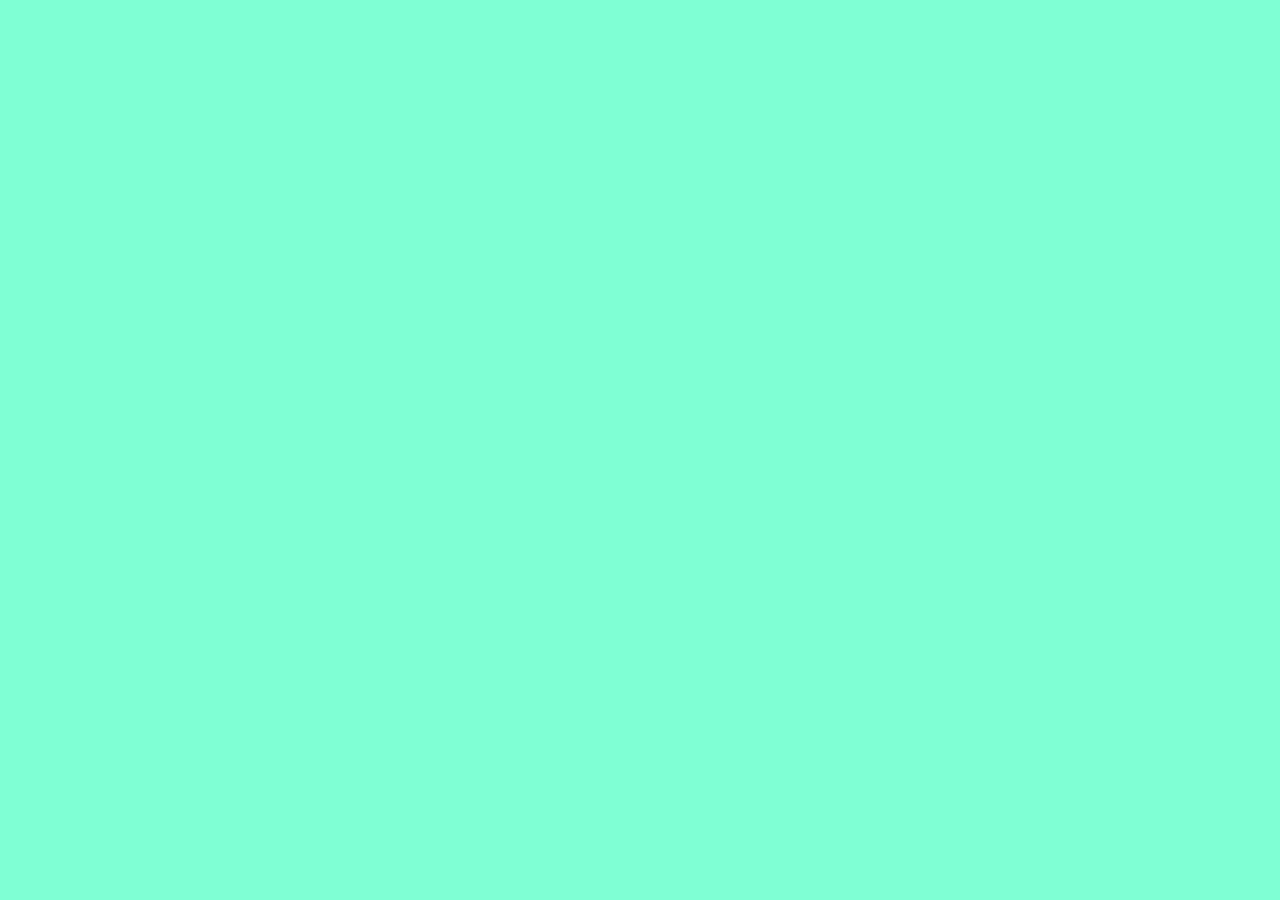
==== index.html @ bad840b1 "test if github pages works" ====
<!DOCTYPE html>
<html lang="en">
<head>
    <meta charset="UTF-8">
    <meta name="viewport" content="width=device-width, initial-scale=1.0">
    <link rel="stylesheet" href="main.css">
    <title>Home</title>
</head>
<body>
    
</body>
</html>
---- main.css ----
html, body{
    background-color: aquamarine;
}
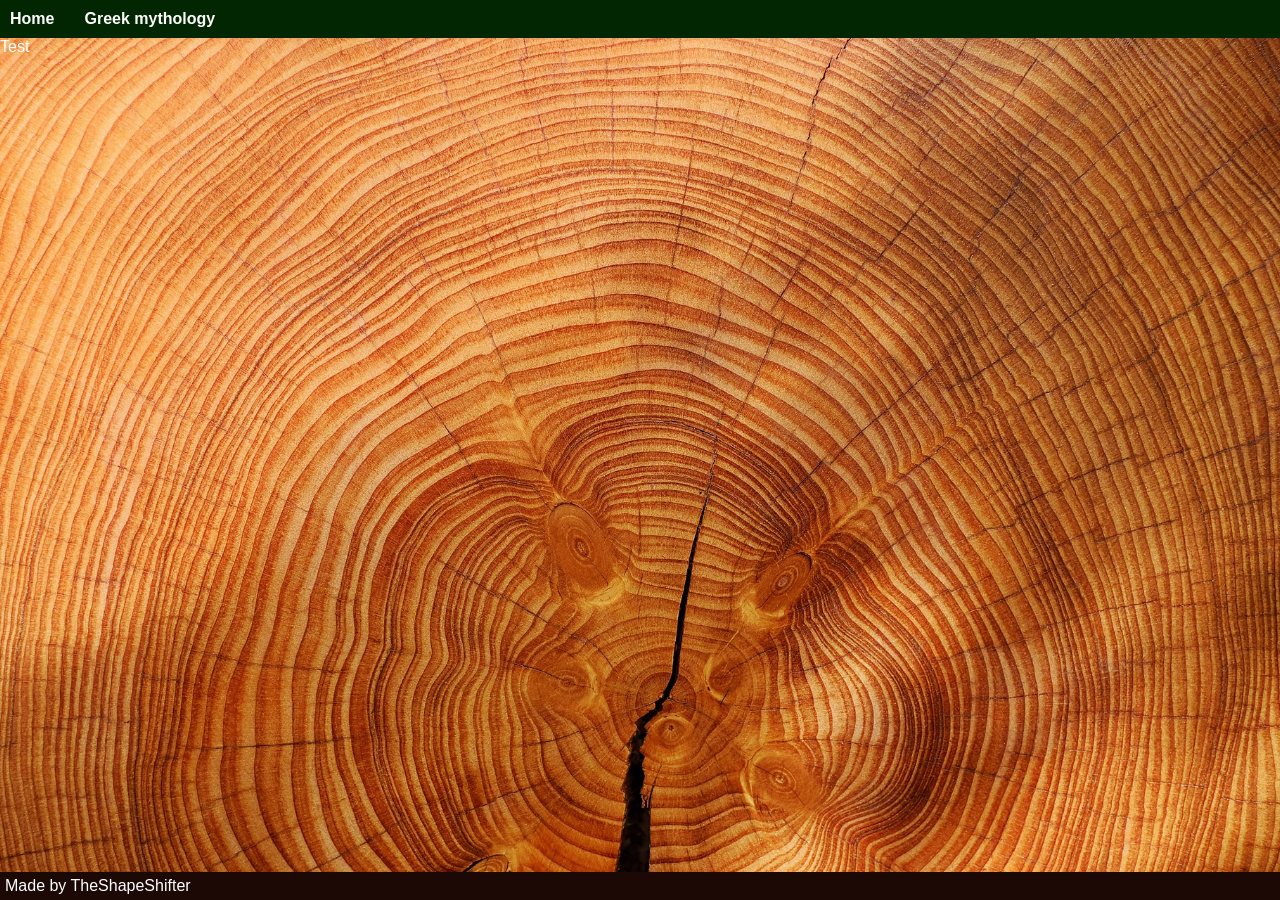
==== commit 9fbb8162: "Main style, css and index html" ====
--- a/index.html
+++ b/index.html
@@ -3,10 +3,14 @@
 <head>
     <meta charset="UTF-8">
     <meta name="viewport" content="width=device-width, initial-scale=1.0">
-    <link rel="stylesheet" href="main.css">
+    <!-- <link rel="stylesheet" href="main.css"> -->
     <title>Home</title>
 </head>
 <body>
-    
+    <div id="navbar"></div>
+    <main>
+       <p>Test</p>
+    <div id="footer"></div>
+    <script src="main.js"></script>
 </body>
 </html>
--- a/main.css
+++ b/main.css
@@ -1,3 +1,83 @@
-html, body{
-    background-color: aquamarine;
+* {
+    margin: 0;
+    padding: 0;
+}
+
+html, body {
+    height: 100%;
+    min-height: 100vh;
+    display: flex;
+    flex-direction: column;
+    background: #0f172a;
+    background-image: url("../../image/couleur-annual-rings-3212803_1920.jpg");
+    background-size: cover;
+    background-position: center;
+    background-repeat: no-repeat;
+    overflow-y: hidden;
+    font-family: sans-serif;
+    color: white;
+}
+
+#navbar ul {
+    display: flex;
+    gap: 10px;
+    list-style-type: none;
+    background-color: #022602;
+    overflow: hidden;
+    margin: 0;
+    
+}
+
+#navbar a {
+    display: block;
+    color: var(--text_color);
+    font-weight: bold;
+    text-decoration: none;
+    padding: 10px;
+    text-align: center;
+}
+
+.navbar a:hover,
+.navbar a.active {
+    background-color: #2d582d;
+}
+
+footer{
+    background-color: #1c0805;
+    padding: 5px;
+    position: fixed;
+    bottom: 0;
+    left: 0;
+    right: 0
+}
+
+#legend {
+    position: absolute; 
+    top: 60px;
+    left: 20px;
+    z-index: 1000;
+    width: 160px;
+    background: #00000099;
+    backdrop-filter: blur(6px);
+    color: white;
+    padding: 10px;
+    border-radius: 10px;
+    font-size: 13px;
+}
+
+/* Color */
+.dot.parent {
+    background-color: #1aff00;
+}
+
+.dot.procreation {
+    background-color: #c400ff;
+}
+
+.dot.spouse {
+    background-color: #fe03e9;
+}
+
+.dot.affair {
+    background-color: #ff8000;
 }
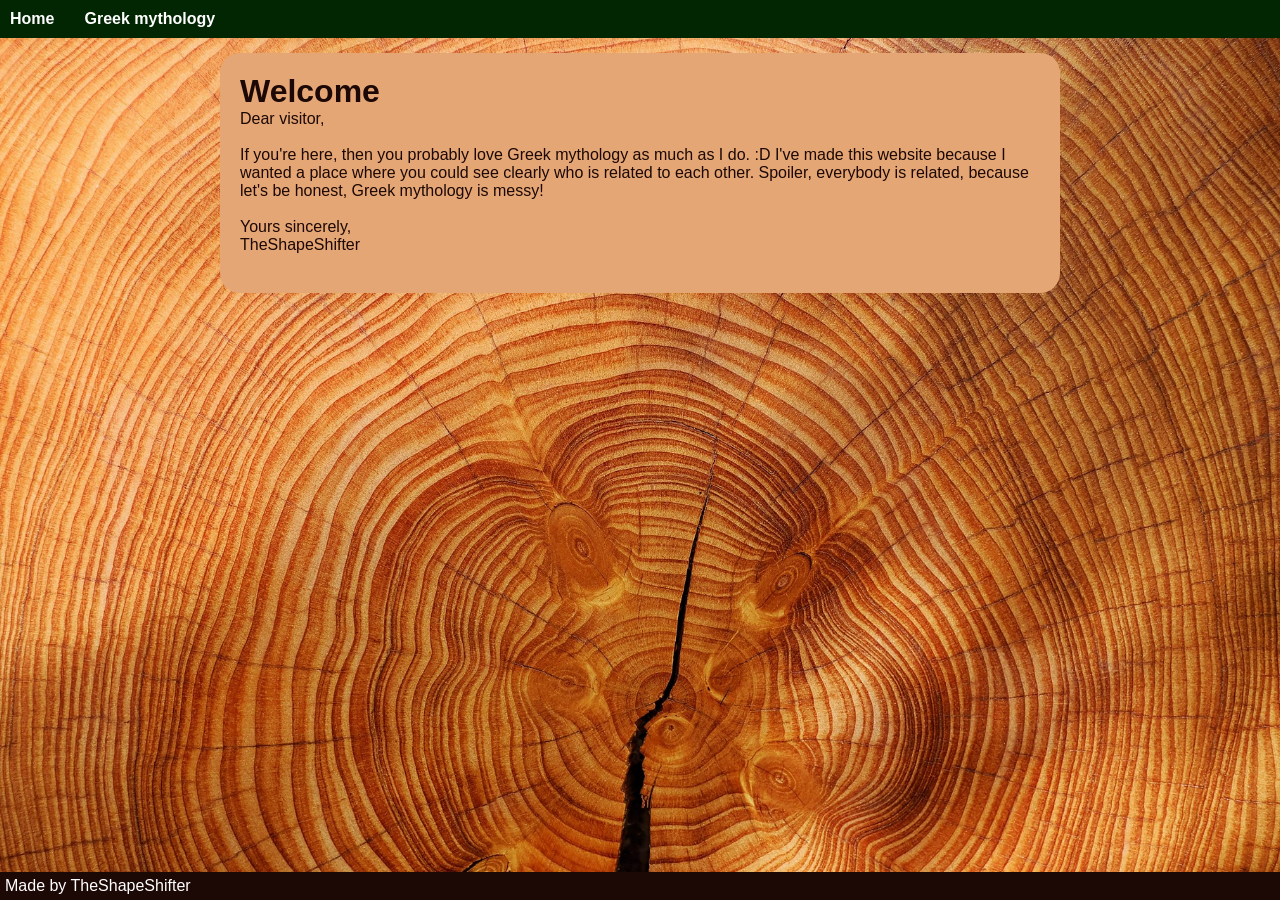
==== commit 67a1c0f9: "layout and navbar Navbar, footer, color them, welcome text" ====
--- a/index.html
+++ b/index.html
@@ -1,16 +1,31 @@
 <!DOCTYPE html>
 <html lang="en">
+
 <head>
     <meta charset="UTF-8">
     <meta name="viewport" content="width=device-width, initial-scale=1.0">
-    <!-- <link rel="stylesheet" href="main.css"> -->
+    <link rel="stylesheet" href="main.css">
     <title>Home</title>
 </head>
+
 <body>
     <div id="navbar"></div>
     <main>
-       <p>Test</p>
-    <div id="footer"></div>
-    <script src="main.js"></script>
+        <div class="text_container">
+            <h1>Welcome</h1>
+            <p>Dear visitor, 
+                <br><br>
+                If you're here, then you probably love Greek mythology as much as I do. :D
+                I've made this website because I wanted a place where you could see clearly 
+                who is related to each other. Spoiler, everybody is related, because let's be honest, Greek mythology is messy!
+                <br><br>
+                Yours sincerely, <br>
+                TheShapeShifter
+            </p>
+        </div>
+    </main>
+        <div id="footer"></div>
+        <script src="main.js"></script>
 </body>
+
 </html>
--- a/main.css
+++ b/main.css
@@ -1,36 +1,49 @@
+:root {
+    --main_color: #1c0805;
+    --secondary_color: #022602;
+    --third_color: #E5A675;
+    --falback_color: #5d3d01;
+    --text_color: var(--main_color);
+    --second_text_color: #ffffff;
+    --buttons: #79300be8;
+    --hover: #2d582d;
+
+}
+
 * {
     margin: 0;
     padding: 0;
 }
 
-html, body {
+html,
+body {
     height: 100%;
     min-height: 100vh;
     display: flex;
     flex-direction: column;
-    background: #0f172a;
-    background-image: url("../../image/couleur-annual-rings-3212803_1920.jpg");
+    background-color: var(--falback_color);
+    background-image: url("image/couleur-annual-rings-3212803_1920.jpg");
     background-size: cover;
     background-position: center;
     background-repeat: no-repeat;
     overflow-y: hidden;
     font-family: sans-serif;
-    color: white;
+    color: var(--text_color)
 }
 
-#navbar ul {
+.navbar ul {
     display: flex;
     gap: 10px;
     list-style-type: none;
-    background-color: #022602;
+    background-color: var(--secondary_color);
     overflow: hidden;
     margin: 0;
-    
+
 }
 
-#navbar a {
+.navbar a {
     display: block;
-    color: var(--text_color);
+    color: var(--second_text_color);
     font-weight: bold;
     text-decoration: none;
     padding: 10px;
@@ -39,11 +52,26 @@
 
 .navbar a:hover,
 .navbar a.active {
-    background-color: #2d582d;
+    background-color: var(--hover);
 }
 
-footer{
-    background-color: #1c0805;
+.text_container:first-child {
+    margin-top: 15px;
+}
+
+.text_container {
+    max-width: 800px;
+    min-height: 200px;
+    margin: 0 auto 15px auto;
+    padding: 20px;
+    background-color: var(--third_color);
+    color: var(--text_color);
+    border-radius: 20px;
+}
+
+footer {
+    background-color: var(--main_color);
+    color: var(--second_text_color);
     padding: 5px;
     position: fixed;
     bottom: 0;
@@ -51,15 +79,16 @@
     right: 0
 }
 
-#legend {
-    position: absolute; 
+.legend {
+    position: absolute;
     top: 60px;
     left: 20px;
     z-index: 1000;
     width: 160px;
-    background: #00000099;
+    background: var(--main_color);
+    opacity: 0.9;
     backdrop-filter: blur(6px);
-    color: white;
+    color: var(--second_text_color);
     padding: 10px;
     border-radius: 10px;
     font-size: 13px;
